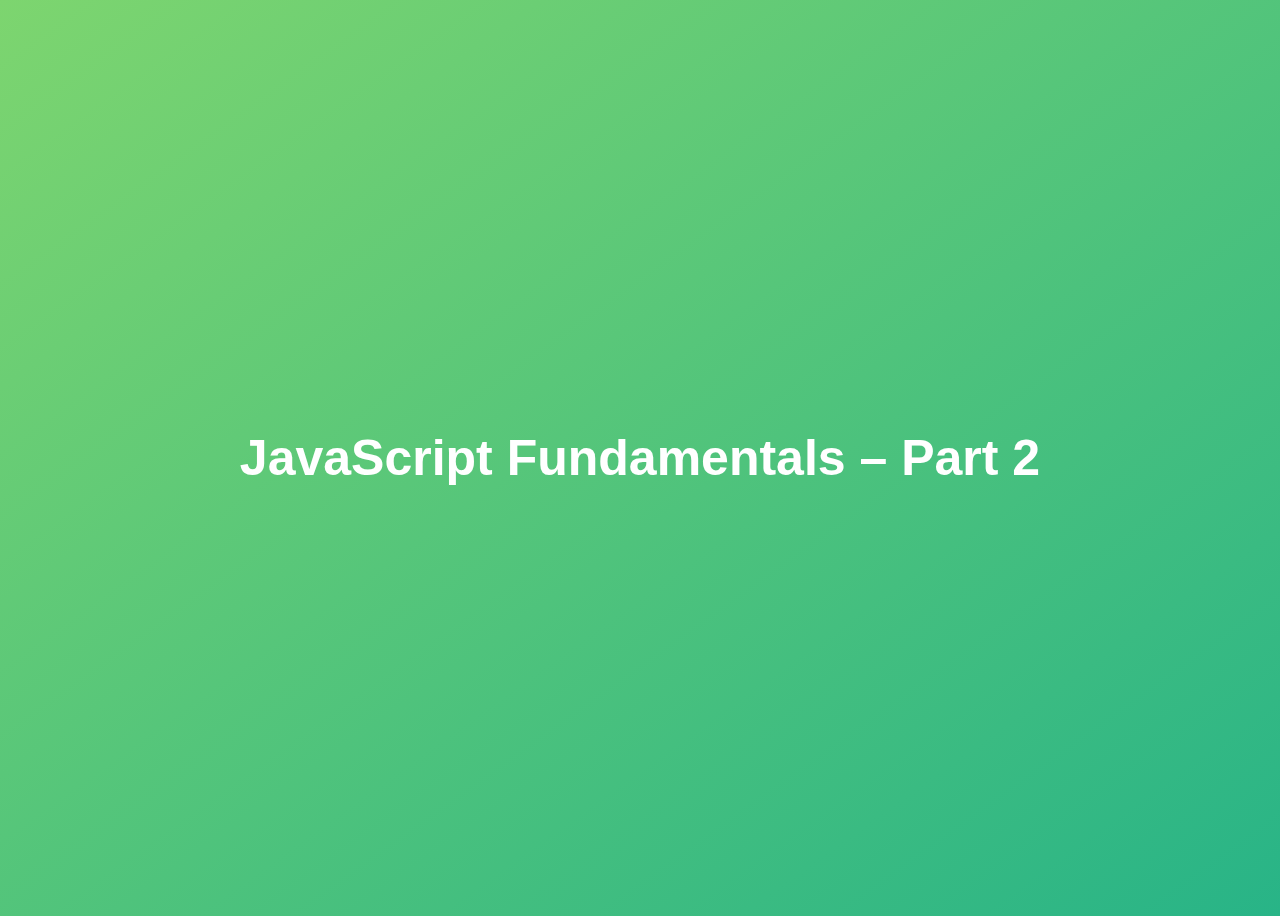
==== 02-fundamentals-part-2/index.html @ 4172f8de "Rename 02. Fundamentals Part-2 to 02-fundamentals-part-2" ====
<!DOCTYPE html>
<html lang="en">
  <head>
    <meta charset="UTF-8" />
    <meta name="viewport" content="width=device-width, initial-scale=1.0" />
    <meta http-equiv="X-UA-Compatible" content="ie=edge" />
    <title>JavaScript Fundamentals – Part 2</title>
    <style>
      body {
        height: 100vh;
        display: flex;
        align-items: center;
        background: linear-gradient(to top left, #28b487, #7dd56f);
      }
      h1 {
        font-family: sans-serif;
        font-size: 50px;
        line-height: 1.3;
        width: 100%;
        padding: 30px;
        text-align: center;
        color: white;
      }
    </style>
  </head>
  <body>
    <h1>JavaScript Fundamentals – Part 2</h1>

    <script src="script.js"></script>
    <script src="assignments.js"></script>
  </body>
</html>
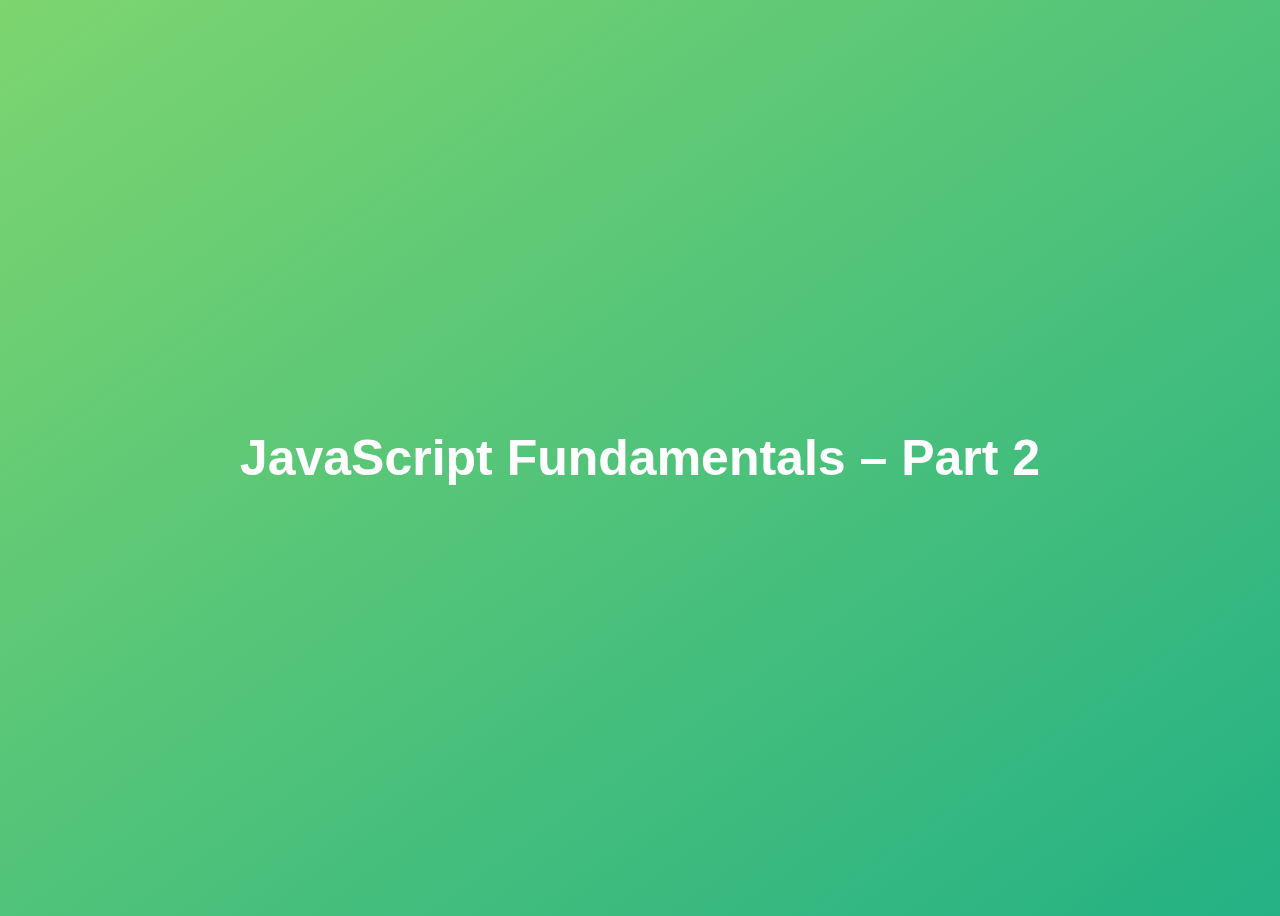
==== commit 1fe7583e: "Create fundamentals part 2" ====
--- a/02-fundamentals-part-2/index.html
+++ b/02-fundamentals-part-2/index.html
@@ -10,7 +10,7 @@
         height: 100vh;
         display: flex;
         align-items: center;
-        background: linear-gradient(to top left, #28b487, #7dd56f);
+        background: linear-gradient(to top left, #24b184, #7dd56f);
       }
       h1 {
         font-family: sans-serif;
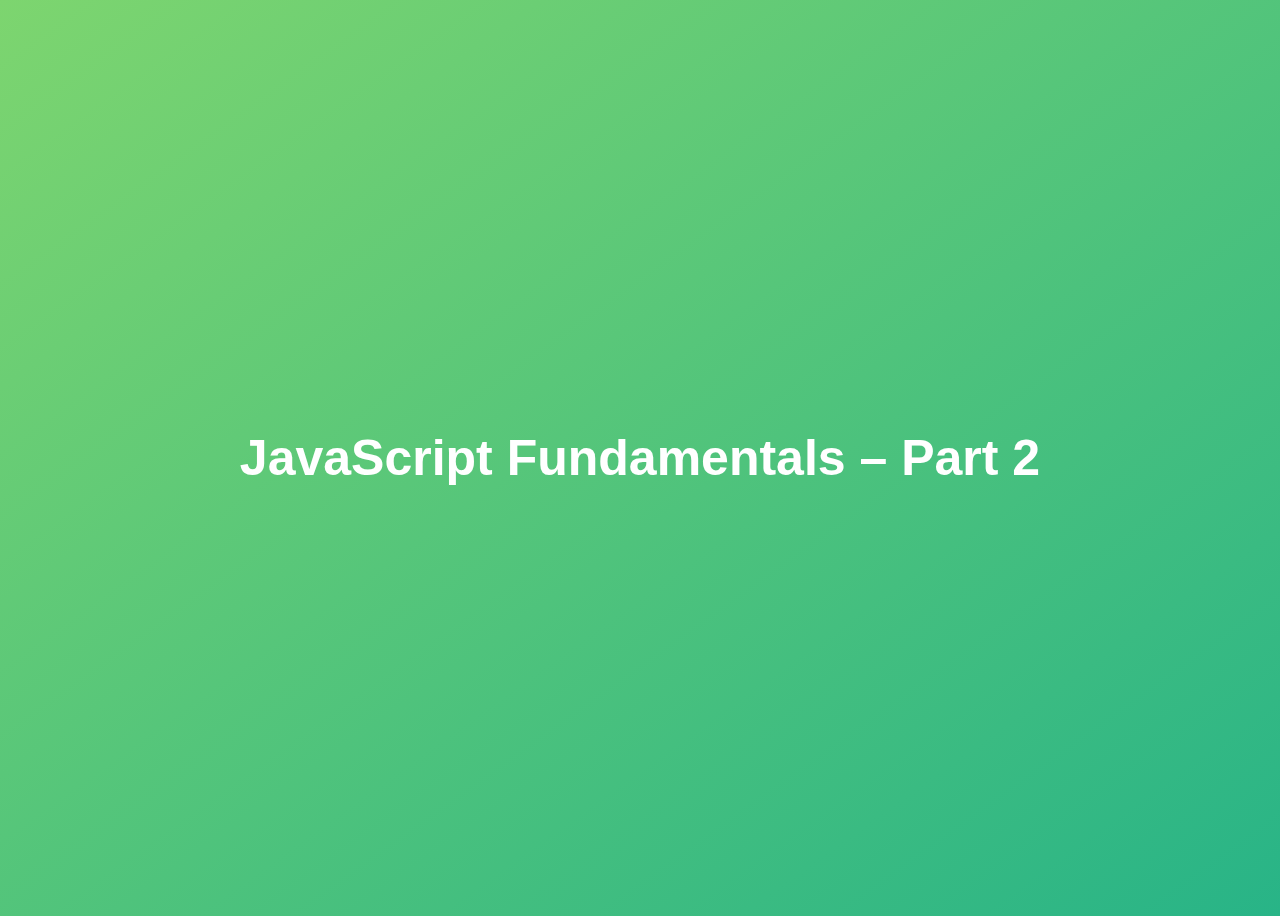
==== commit 4c412dda: "Create JavaScript fundamentals part 2" ====
--- a/02-fundamentals-part-2/index.html
+++ b/02-fundamentals-part-2/index.html
@@ -10,7 +10,7 @@
         height: 100vh;
         display: flex;
         align-items: center;
-        background: linear-gradient(to top left, #24b184, #7dd56f);
+        background: linear-gradient(to top left, #28b487, #7dd56f);
       }
       h1 {
         font-family: sans-serif;
